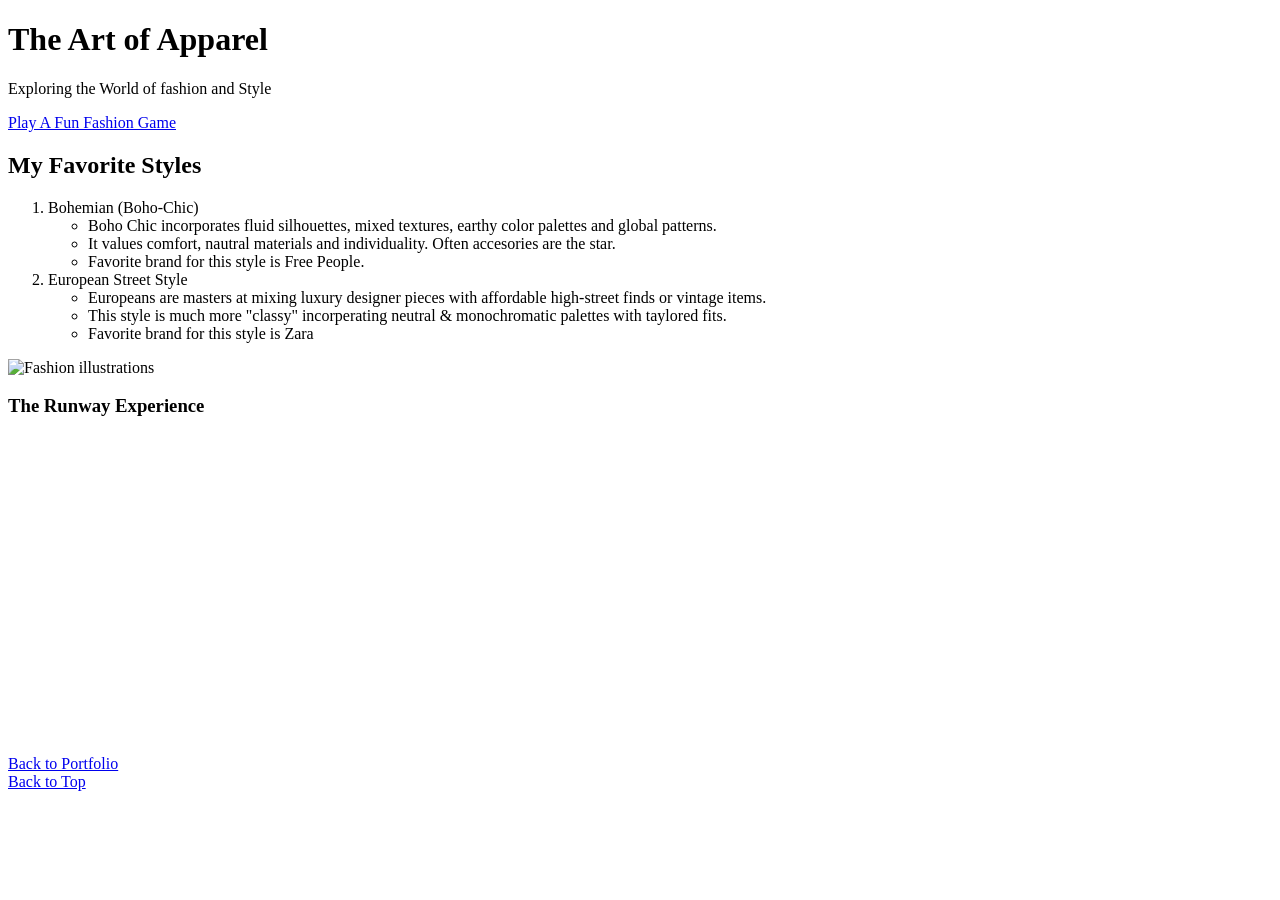
==== fromscratch.html @ be159c33 "Add files via upload" ====
<!DOCTYPE html>
<html lang="en">
<head>
    <meta charset="UTF-8">
    <meta name="viewport" content="width=device-width, initial-scale=1.0">
    <title>The Art of Apparel | My Fashion Passion</title>
    <link rel="stylesheet" href="styles.css">
</head>
<body>

    <div id="top" class="hero-section">
        <h1>The Art of Apparel</h1>
        <p>Exploring the World of fashion and Style</p>
<a href="game.html">Play A Fun Fashion Game</a>
    </div>

    <div class="content-container">
        <h2>My Favorite Styles</h2>
        <ol>
            <li>Bohemian (Boho-Chic)
                <ul>
                    <li>Boho Chic incorporates fluid silhouettes, mixed textures, earthy color palettes and global patterns.
                    <li>It values comfort, nautral materials and individuality. Often accesories are the star.
                    <li>Favorite brand for this style is Free People.</li>
                </ul>
            </li>
            <li>European Street Style
                <ul>
                    <li>Europeans are masters at mixing luxury designer pieces with affordable high-street finds or vintage items.</li>
                    <li>This style is much more "classy" incorperating neutral & monochromatic palettes with taylored fits.</li>
                    <li>Favorite brand for this style is Zara</li>
                </ul>
            </li>
        </ol>

        <img src="assets/img/Fashion Image.jpg" alt="Fashion illustrations" class="fashion-img">

        <h3>The Runway Experience</h3>
        <div class="video-container">
    <iframe 
        width="560" 
        height="315" 
        src="https://www.youtube.com/embed/YAs6uXI4JjE" 
        title="Barbie Fashion Fairytale Runway" 
        frameborder="0" 
        allow="accelerometer; autoplay; clipboard-write; encrypted-media; gyroscope; picture-in-picture; web-share" 
        referrerpolicy="strict-origin-when-cross-origin" 
        allowfullscreen>
    </iframe>
</div>
    </div>

    <div class='tableauPlaceholder' id='viz1776227681098' style='position: relative'>
        <noscript>
            <a href='#'>
                <img alt='Free People vs Competitors: Social Media ' src='https:&#47;&#47;public.tableau.com&#47;static&#47;images&#47;Fr&#47;FreePeopleDashboardIMS414&#47;SocialMediaDataFreePeople&#47;1_rss.png' style='border: none' />
                </a></noscript><object class='tableauViz'  style='display:none;'>
                    <param name='host_url' value='https%3A%2F%2Fpublic.tableau.com%2F' /> 
                    <param name='embed_code_version' value='3' /> 
                    <param name='site_root' value='' />
                    <param name='name' value='FreePeopleDashboardIMS414&#47;SocialMediaDataFreePeople' />
                    <param name='tabs' value='no' />
                    <param name='toolbar' value='yes' />
                    <param name='static_image' value='https:&#47;&#47;public.tableau.com&#47;static&#47;images&#47;Fr&#47;FreePeopleDashboardIMS414&#47;SocialMediaDataFreePeople&#47;1.png' />
                     <param name='animate_transition' value='yes' />
                     <param name='display_static_image' value='yes' />
                     <param name='display_spinner' value='yes' />
                     <param name='display_overlay' value='yes' />
                     <param name='display_count' value='yes' />
                     <param name='language' value='en-US' />
                     </object></div><script type='text/javascript'> var divElement = document.getElementById('viz1776227681098');
                      var vizElement = divElement.getElementsByTagName('object')[0];
                      if ( divElement.offsetWidth > 800 ) { vizElement.style.width='1000px';vizElement.style.height='827px';} 
                      else if ( divElement.offsetWidth > 500 ) { vizElement.style.width='1000px';vizElement.style.height='827px';} 
                      else { vizElement.style.width='100%';vizElement.style.height='1477px';}  var scriptElement = document.createElement('script');                   
                       scriptElement.src = 'https://public.tableau.com/javascripts/api/viz_v1.js';
                       vizElement.parentNode.insertBefore(scriptElement, vizElement); 

    </script>
    <footer>
        <a href="index.html">Back to Portfolio</a>
        <br>
        <a href="#top">Back to Top</a>
    </footer>

</body>
</html>
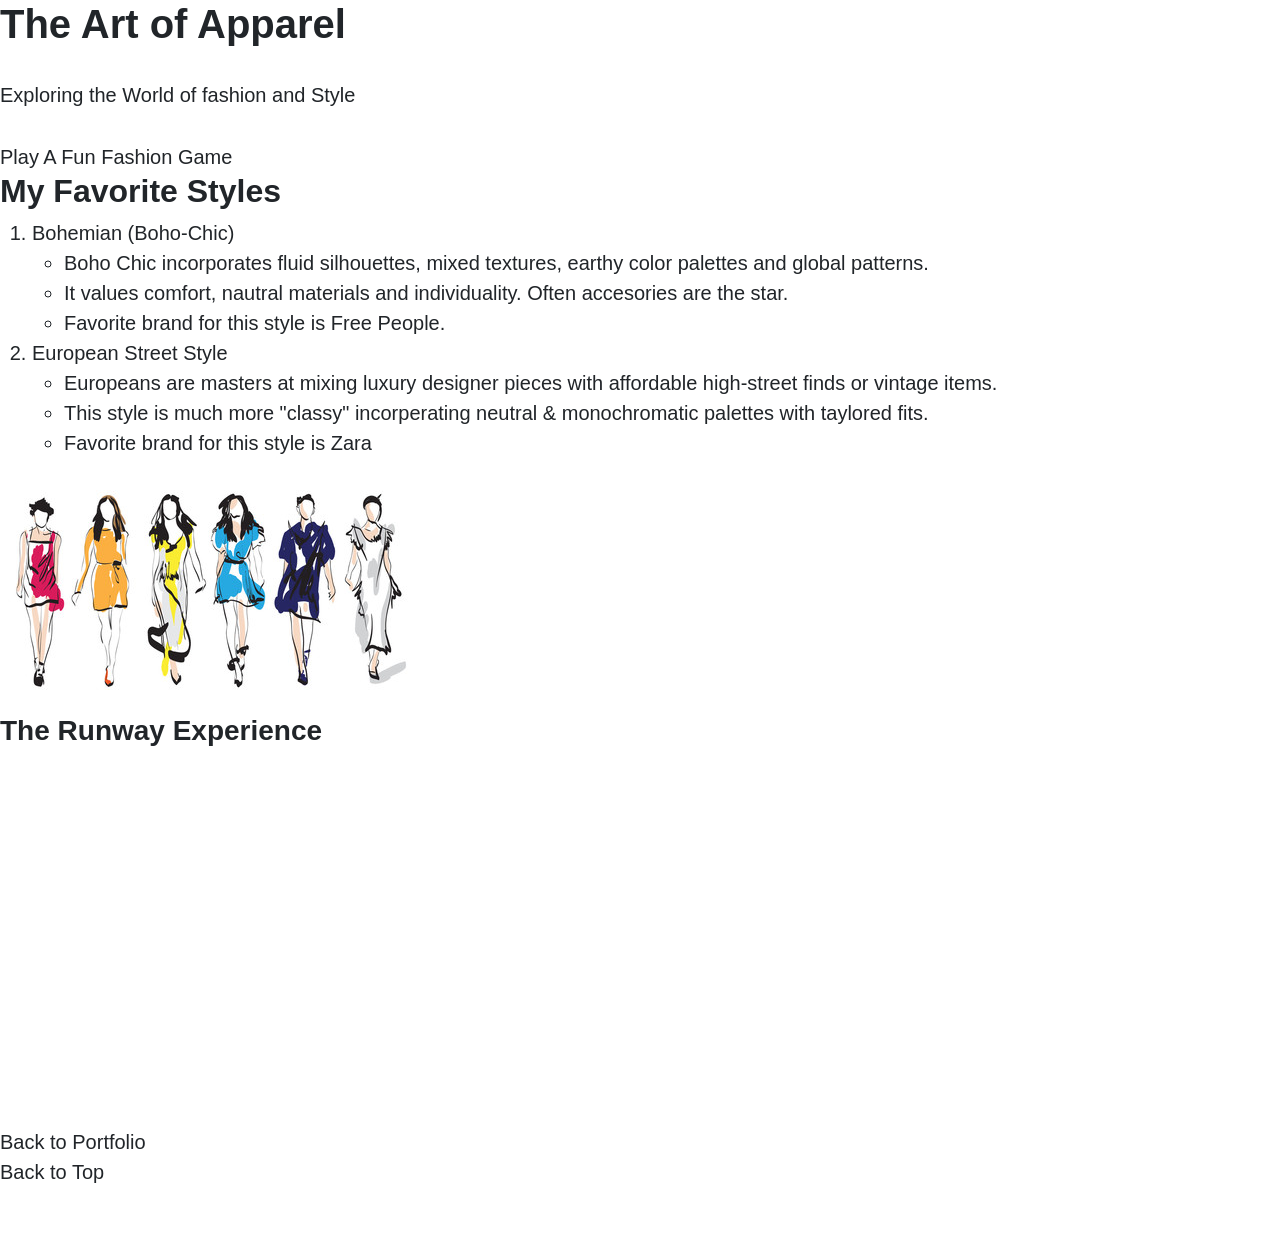
==== commit 51e883c8: "Update fromscratch.html" ====
--- a/fromscratch.html
+++ b/fromscratch.html
@@ -33,7 +33,7 @@
             </li>
         </ol>
 
-        <img src="assets/img/Fashion Image.jpg" alt="Fashion illustrations" class="fashion-img">
+        <img src="img/Fashion Image.jpg" alt="Fashion illustrations" class="fashion-img">
 
         <h3>The Runway Experience</h3>
         <div class="video-container">
@@ -84,4 +84,4 @@
     </footer>
 
 </body>
-</html>+</html>
